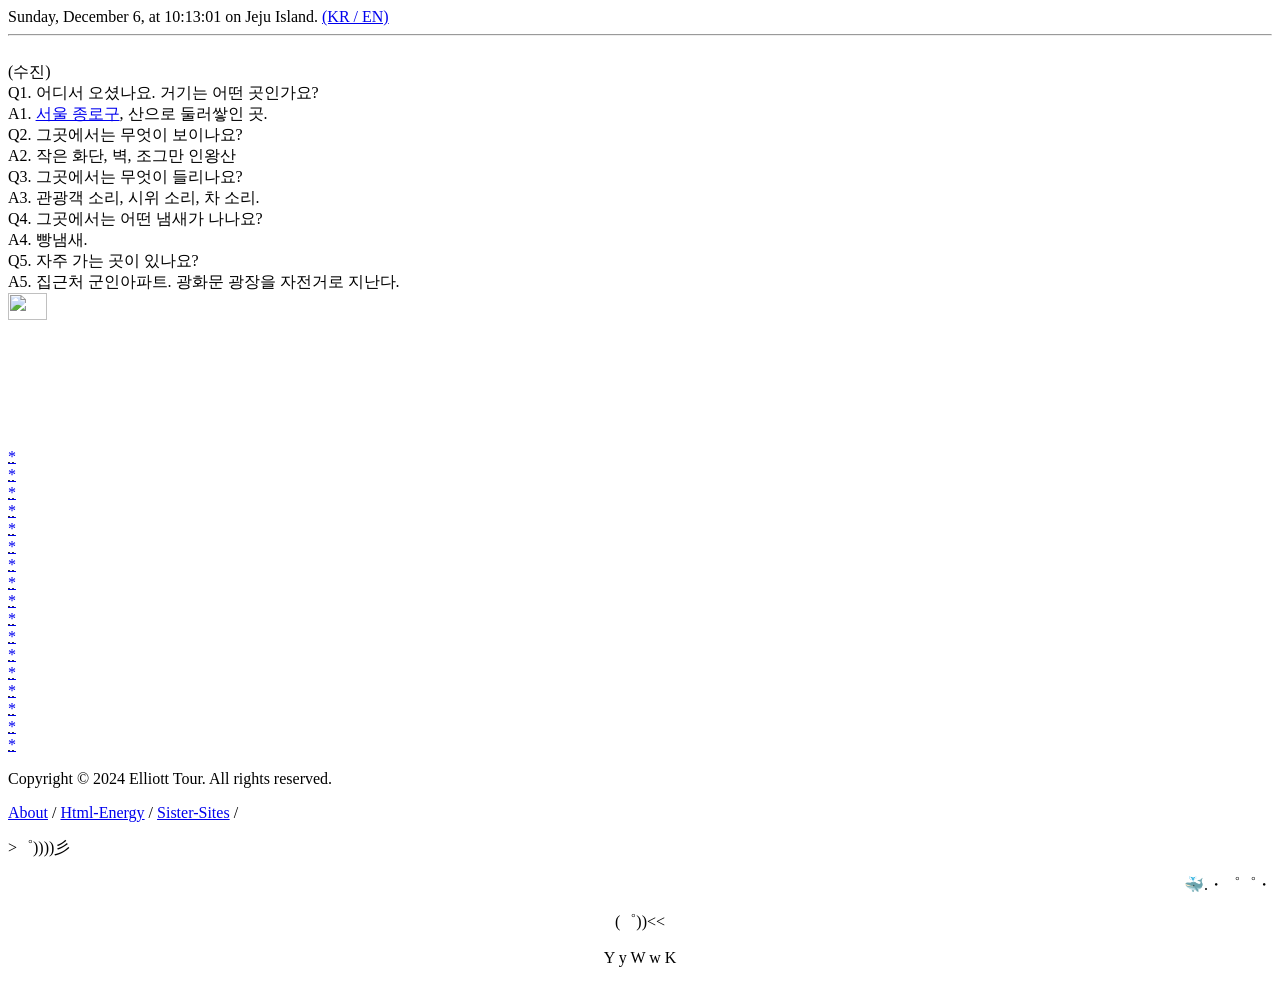
==== whereareyoufrom/suzin.html @ e47ed2a8 "Add files via upload" ====
<html lang="kr">
<head>
  <meta charset="UTF-8">
  <meta name="viewport" content="width=device-width, initial-scale=1.0, viewport-fit=cover">
  <title>Where Are You From?</title>

  <link rel="icon" type="image/png" href="/images/favicon.png">
  <link rel="apple-touch-icon" href="/images/favicon.png">
  <link rel="manifest" href="/manifest.webmanifest">
  <link rel="preconnect" href="https://fonts.googleapis.com">
  <link rel="preconnect" href="https://fonts.gstatic.com" crossorigin>
  <link href="https://fonts.googleapis.com/css2?family=Noto+Sans+KR:wght@100..900&display=swap" rel="stylesheet">
  <meta name="theme-color" content="#ffffff">
  <meta name="apple-mobile-web-app-capable" content="yes">
  <meta name="mobile-web-app-capable" content="yes">
  <meta name="apple-mobile-web-app-status-bar-style" content="black-translucent">
  <meta name="apple-mobile-web-app-title" content="Elliott Tour">

  <link rel="stylesheet" href="/css/site.css">
  <script src="/js/BG.js" defer></script>
  <script src="/js/random-space.js" defer></script>
</head>
<body id="dynamic-body">
  <div class="content">
    <header class="header-container">
  <span class="topnav" id="clock"></span>
     <script>
      (function () {
        const el = document.getElementById('clock');
        const dateFmt = new Intl.DateTimeFormat('en-US', {
          weekday: 'long',
          month: 'long',
          day: 'numeric',
          timeZone: 'Asia/Seoul',
        });
        const timeFmt = new Intl.DateTimeFormat('en-GB', {
          hour: '2-digit',
          minute: '2-digit',
          second: '2-digit',
          hour12: false,
          timeZone: 'Asia/Seoul',
        });
        function tick() {
          const now = new Date();
          el.textContent = dateFmt.format(now) + ', at ' + timeFmt.format(now) + ' on Jeju Island.';
        }
        tick();
        setInterval(tick, 1000);
      })();
    </script>
    <a href="/" class="topnav">(KR / EN)</a>
    </header>
    <hr>
    <main class="article-container">
      <article>
        <br>
        (수진)
        <br>
        </article>
      <article>
        <div class="random-space"></div>
        Q1. 어디서 오셨나요. 거기는 어떤 곳인가요?
        </article>
        <article>
          <div class="random-space"></div>
        A1. <a href="#" onclick="window.open('https://ko.wikipedia.org/wiki/종로구','서울 종로구','width=400,height=500,left=100,top=100'); return false;">서울 종로구</a>, 산으로 둘러쌓인 곳.
      </article>
      <article>
        <div class="random-space"></div>
        Q2. 그곳에서는 무엇이 보이나요?
        </article>
        <article>
        <div class="random-space"></div>
        A2. 작은 화단, 벽, 조그만 인왕산
      </article>
      <article>
        <div class="random-space"></div>
        Q3. 그곳에서는 무엇이 들리나요?
        </article>
        <article>
        <div class="random-space"></div>
        A3. 관광객 소리, 시위 소리, 차 소리.
        </article>
        <article>
        <div class="random-space"></div>
        Q4. 그곳에서는 어떤 냄새가 나나요?
        </article>
        <article>
        <div class="random-space"></div>
        A4. 빵냄새.
        </article>
        <article>
        <div class="random-space"></div>
        Q5. 자주 가는 곳이 있나요?
        </article>
        <article>
        <div class="random-space"></div>
        A5. 집근처 군인아파트. 광화문 광장을 자전거로 지난다.
        </article>
        
    <img class="pic" src="\images\jejubada.jpg" width="17.5%"/>
</main>

<div class="form-item">
  <div class="flexible-line-side"></div> 
  <abbr title=수진,&nbsp;서울&nbsp;종로구><a href="/suzin.html">*</a></abbr>
  <div class="flexible-line"></div> 
  <abbr title=Elliot,&nbsp;Hawaii><a href="/">*</a></abbr>
  <div class="flexible-line"></div> 
  <abbr title=Elliot,&nbsp;Hawaii><a href="/">*</a></abbr>
  <div class="flexible-line"></div> 
  <abbr title=Elliot,&nbsp;Hawaii><a href="/">*</a></abbr>
  <div class="flexible-line"></div> 
  <abbr title=Elliot,&nbsp;Hawaii><a href="/">*</a></abbr>
  <div class="flexible-line"></div> 
  <abbr title=Elliot,&nbsp;Hawaii><a href="/">*</a></abbr>
  <div class="flexible-line"></div> 
  <abbr title=Elliot,&nbsp;Hawaii><a href="/">*</a></abbr>
  <div class="flexible-line"></div> 
  <abbr title=Elliot,&nbsp;Hawaii><a href="/">*</a></abbr>
  <div class="flexible-line"></div> 
  <abbr title=Elliot,&nbsp;Hawaii><a href="/">*</a></abbr>
  <div class="flexible-line"></div> 
  <abbr title=Elliot,&nbsp;Hawaii><a href="/">*</a></abbr>
  <div class="flexible-line"></div> 
  <abbr title=Elliot,&nbsp;Hawaii><a href="/">*</a></abbr>
  <div class="flexible-line"></div> 
  <abbr title=Elliot,&nbsp;Hawaii><a href="/">*</a></abbr>
  <div class="flexible-line"></div> 
  <abbr title=Elliot,&nbsp;Hawaii><a href="/">*</a></abbr>
  <div class="flexible-line"></div>
  <abbr title=Elliot,&nbsp;Hawaii><a href="/">*</a></abbr>
  <div class="flexible-line"></div> 
  <abbr title=Elliot,&nbsp;Hawaii><a href="/">*</a></abbr>
  <div class="flexible-line"></div> 
  <abbr title=Elliot,&nbsp;Hawaii><a href="/">*</a></abbr>
  <div class="flexible-line"></div> 
  <abbr title=Elliot,&nbsp;Hawaii><a href="/">*</a></abbr>
  <div class="flexible-line-side"></div> 
</div>
<footer class="footer">
    <p>Copyright &copy; 2024 Elliott Tour. All rights reserved.</p>
    <a href="/about">About</a><span> /</span>
    <a href="/html-energy">Html-Energy</a><span> /</span>
    <a href="/sister-sites">Sister-Sites</a><span> /</span>
    </footer>
    </div>
    <div class="spacer"></div>
    <div class="flexible-line-side"></div>
    <div class="spacer"></div>
    <div class="flexible-line-side"></div> 
<p>&gt;゜))))彡</p>
<p align="right"> 🐳.・゜゜・ </p>
<p align="center">(゜))&lt;&lt;</p>
<p align="center">Y y W w K</p>
</div>
</body>
</html>
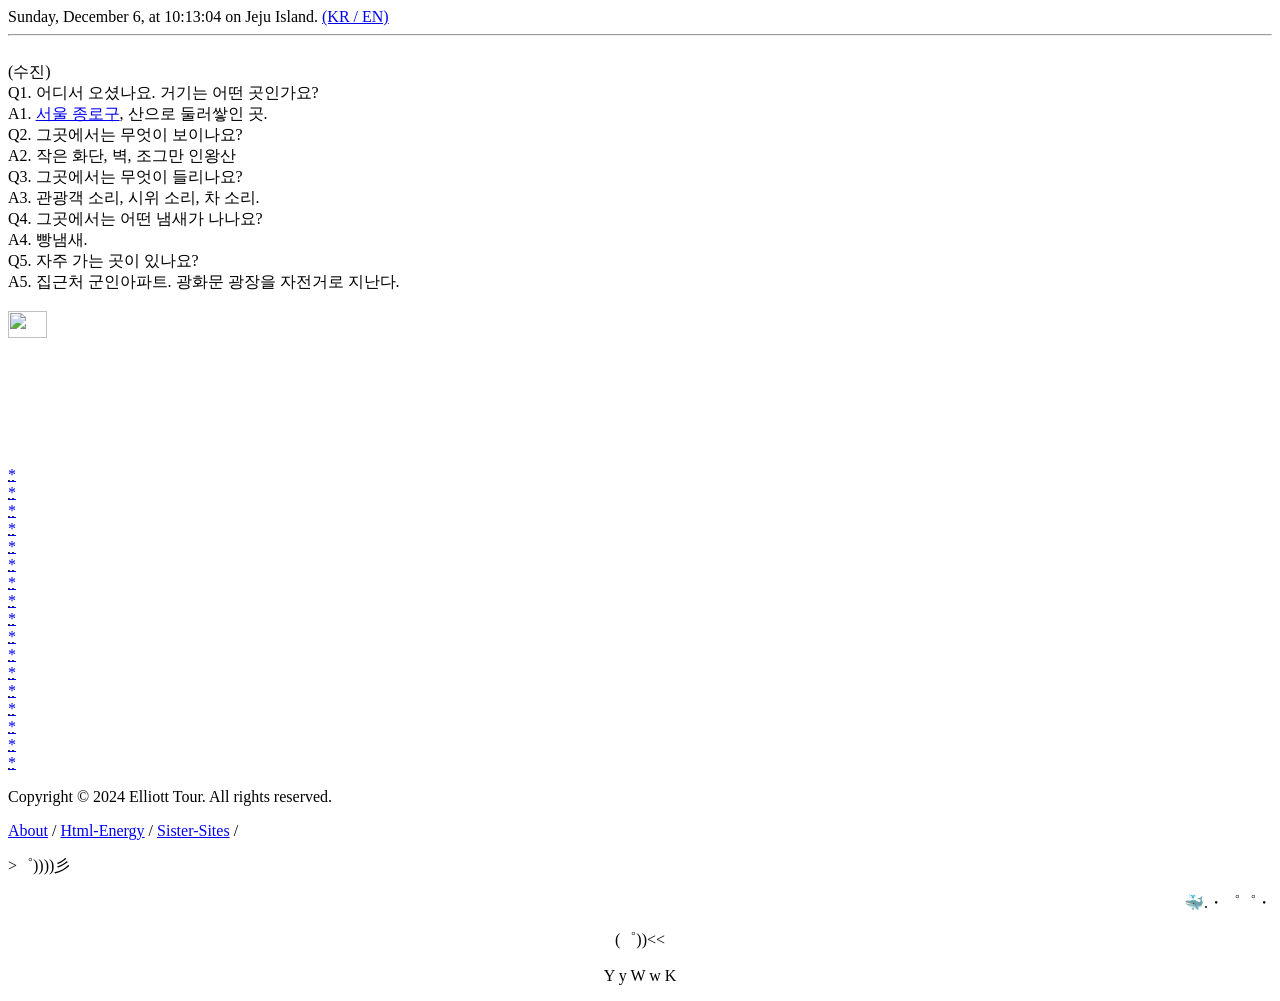
==== commit c67d56e6: "Add files via upload" ====
--- a/whereareyoufrom/suzin.html
+++ b/whereareyoufrom/suzin.html
@@ -23,7 +23,7 @@
 <body id="dynamic-body">
   <div class="content">
     <header class="header-container">
-  <span class="topnav" id="clock"></span>
+  <span id="clock"></span>
      <script>
       (function () {
         const el = document.getElementById('clock');
@@ -48,7 +48,7 @@
         setInterval(tick, 1000);
       })();
     </script>
-    <a href="/" class="topnav">(KR / EN)</a>
+    <a href="/">(KR / EN)</a>
     </header>
     <hr>
     <main class="article-container">
@@ -97,7 +97,9 @@
         <div class="random-space"></div>
         A5. 집근처 군인아파트. 광화문 광장을 자전거로 지난다.
         </article>
-        
+        <article style="opacity:0;">
+        -------------------
+        </article>
     <img class="pic" src="\images\jejubada.jpg" width="17.5%"/>
 </main>
 
